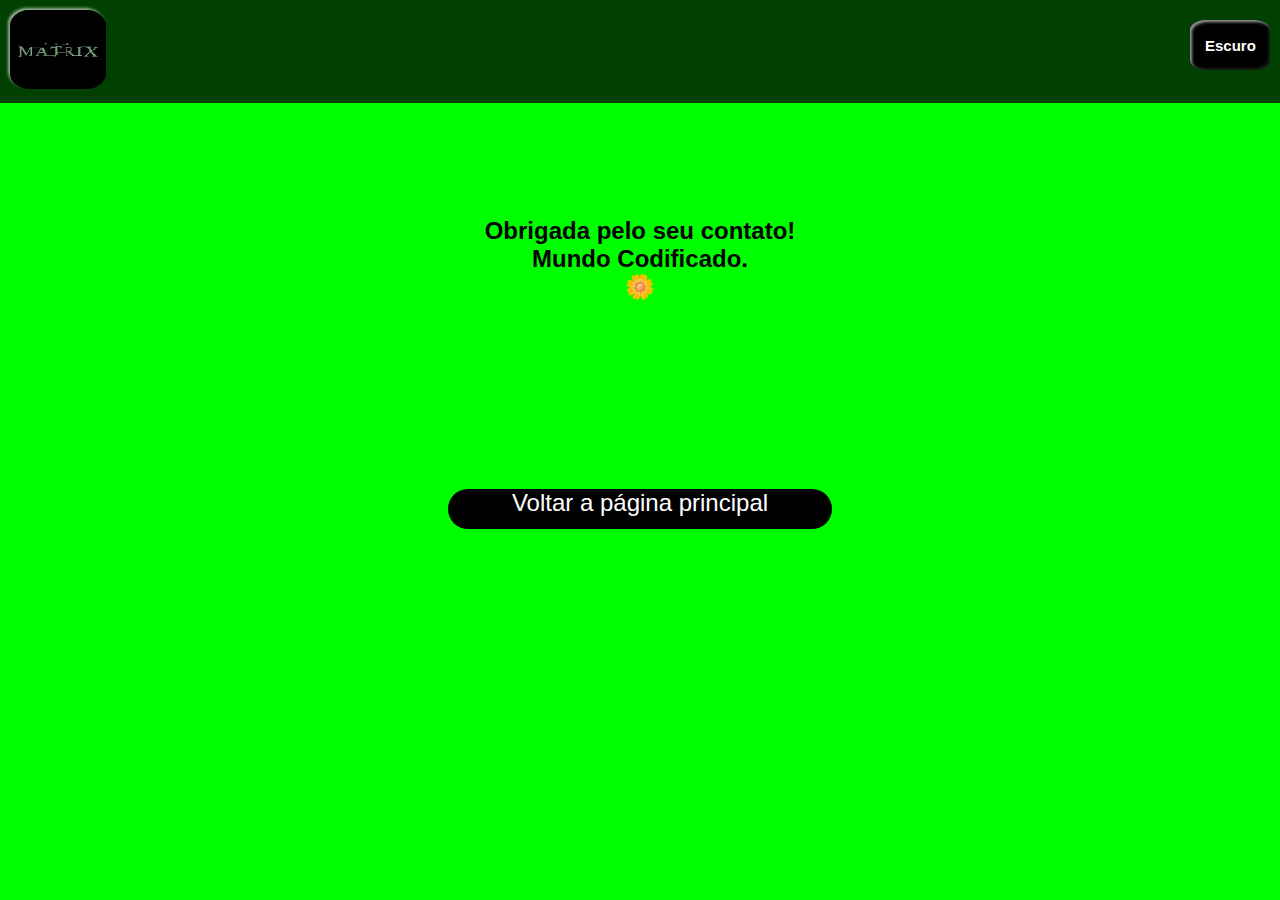
==== grata.html @ 5f277672 "commit290923" ====
<!DOCTYPE html>
<html lang="pt-br">
<head>
    <meta charset="UTF-8">
    <meta name="viewport" content="width=device-width, initial-scale=1.0">
    <title>Agradecimento | Matrix</title>
    <link rel="stylesheet" href="estilo.css">
</head>
<body class="tema-claro">
    <header class="logo">
        <div>
            <img class="img-logo" src="./img/logo.png" alt="Logo Matrix">
        </div>
        <div>
            <button class="btn">Escuro</button>
        </div>
    </header>
    <!--resposta de agradecimento pelo e-mail-->
    <section class="grata">
        <h3>Obrigada pelo seu contato!<br>
        Mundo Codificado.<br> 🌼
        </h3>
    <div id="btn">
        <a href="index.html" target="_blank">Voltar a página principal</a>
        </div>
    </section>
    <!--javascript-->
    <script defer src="dinamico.js"></script>
    <noscript>Você precisa habilitar o JavaScript para visualizar o site completo.</noscript>
</body>
</html>
---- estilo.css ----
* {
    margin: 0;
    padding: 0;
    box-sizing: border-box;
    font-family: Arial, Helvetica, sans-serif;
}
:root {
    --verde: rgb(0, 255, 0);
    --branco: rgb(255, 255, 255);
    --preto: rgb(0, 0, 0);
    --verdeescuro: rgb(00, 80, 00);
}
body {
    background: var(--bg);
    color: var(--fontColor);
}
.tema-claro {
    --bg: var(--verde);
    --fontColor: var(--preto);
    --btnBg: var(--preto);
    --btnFontColor: var(--branco);
    --btnHover: var(--verdeescuro)
}
.tema-escuro {
    --bg: var(--preto);
    --fontColor: var(--verde);
    --btnBg: var(--branco);
    --btnFontColor: var(--preto);
    --btnHover: var(--verde)
}
.logo {
   
    background-color: rgb(0, 64, 0);
    display: flex;
    justify-content: space-between;
}
.img-logo {
    width: 30%;
    margin: 10px;
    border-radius: 20%;
    box-shadow:  -2px -2px 3px rgba(255, 255, 255, 0.6);    
}
.btn {
    height: 50px;
    width: 80px;
    margin: 20px 10px;
    border-radius: 20%;
    border: none;
    font-size: 15px;
    text-align: center;
    color: var(--btnFontColor);
    background-color: var(--btnBg);
    box-shadow:
      inset 2px 2px 3px rgba(255, 255, 255, 0.6),
      inset -2px -2px 3px rgba(36, 43, 37, 0.6);
    cursor: pointer;
    transition: 0.3s;
}
.linha {
    display: flex;
    flex-direction: row;
}
.coluna {
    width: 25%;
    padding: 25px;
}
.coluna img {
    width: 100%;
    height: 100%;
    border-radius: 10%;
    box-shadow:  -2px -2px 3px rgba(255, 255, 255, 0.6);
    transition: 6s;
    cursor:vertical-text;
}
.botaoMatrix a {
    font-size: 30px;
    text-decoration: none;
}
/* formulário */
.formulario{
    min-height: 100vh;
    display: grid;
    place-items: center;
    padding: 1rem;
}
form {
    width: 100%;
    max-width: 500px;
}
label, input, textarea, button {
    display: block;
}
input, textarea, button {
    width: 100%;
    font: inherit;
    padding: 15px;
    font-weight: 700;
}
input, textarea {
    margin-bottom: 10px;
    color: rgb(255, 255, 255);
    background: rgb(0, 64, 0);
    border: 1px solid transparent;
    border-radius: 10px;
    transition: border-color 0.3s;
    box-shadow: 0.3s;
}
.formulario{
    outline: none;
}
h1::before {
    content: "📧";
    display: block;
    text-align: center;
}
label {
    margin-bottom: 5px;
}
textarea{
    min-height: 120px;
    resize: vertical;
    /* vai esticar somente no sentido vertical */
}
.botao{
    border: none;
    border-radius: 99px;
       box-shadow:
      inset 2px 2px 3px rgba(255, 255, 255, 0.6),
      inset -2px -2px 3px rgba(36, 43, 37, 0.6);
    cursor: pointer;
    transition: 0.3s;
}
/* página de agradecimento */
.grata {
    height: 60vh;
    display: flex;
    align-items: center;
    flex-direction: column;
    text-align: center;
    justify-content: space-around;
    padding: 20px 0;
}
#btn{
    width: 30%;
    height: 40px;
    border: none;
    border-radius: 20px;
    cursor: pointer;
    text-align: center;
    font-size:x-large;
    background-color: rgb(0, 0, 0);
    transition: box-shadow 0.20s ease-in-out;
}
h3 {
    font-size: x-large;
}
#btn a {
    color: rgb(255, 255, 255);
    text-decoration: none;
    padding: 5px 10px;
}
#btn:hover{
    background-color: rgb(0, 80, 0);
    color: rgb(252, 245, 247);
    box-shadow: 0px 0px 8px rgb(112, 109, 110);
}
footer {
    background-color: rgb(0, 64, 0);
}
footer p{
    padding: 5px;
}
#link {
     padding: 5px;
}
footer span h6 {
    text-align: center;
    background-color: rgb(112, 109, 110);
    color: rgb(252, 245, 247);
    font-weight: 100;
    font-size: 16px;
}
/* responsividade */
@media (max-width: 700px) {
    .btn {
        height: 50%;
        width: 60%;
        font-size: 12px;
    }
}
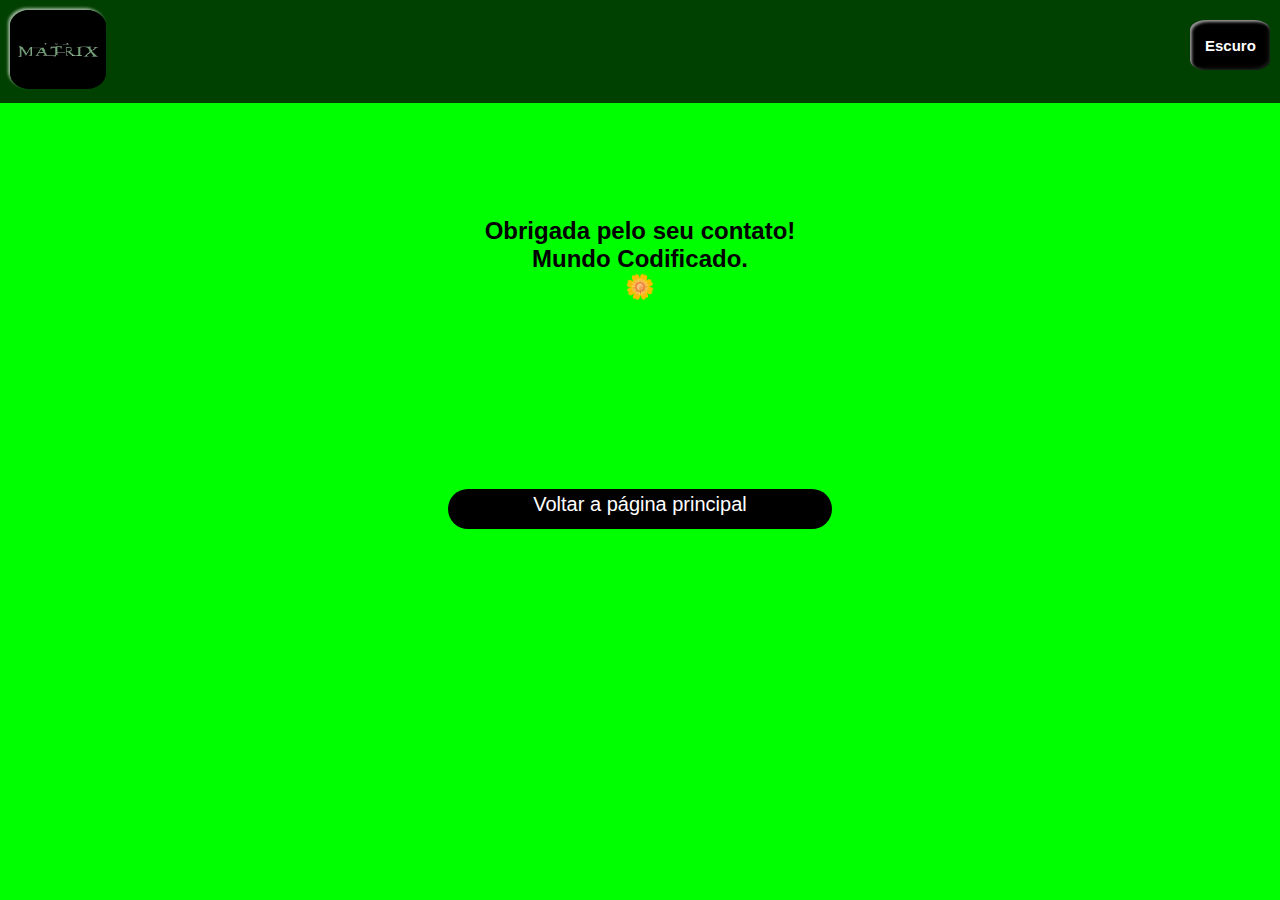
==== commit d2d9aa41: "04-10-23" ====
--- a/grata.html
+++ b/grata.html
@@ -3,8 +3,9 @@
 <head>
     <meta charset="UTF-8">
     <meta name="viewport" content="width=device-width, initial-scale=1.0">
+    <link rel="stylesheet" href="estilo.css">
+    <link rel="icon" type="image/x-icon" href="./img/favicon-32x32.png">
     <title>Agradecimento | Matrix</title>
-    <link rel="stylesheet" href="estilo.css">
 </head>
 <body class="tema-claro">
     <header class="logo">
--- a/estilo.css
+++ b/estilo.css
@@ -121,6 +121,9 @@
     resize: vertical;
     /* vai esticar somente no sentido vertical */
 }
+h2 {
+    font-size: 30px;
+}
 .botao{
     border: none;
     border-radius: 99px;
@@ -155,6 +158,7 @@
     font-size: x-large;
 }
 #btn a {
+    font-size: 20px;
     color: rgb(255, 255, 255);
     text-decoration: none;
     padding: 5px 10px;
@@ -187,4 +191,22 @@
         width: 60%;
         font-size: 12px;
     }
+    h2 {
+        font-size: 20px;
+    }
+    .formulario{
+        min-height: 60vh;
+    }
+}
+@media (max-width: 450px) {
+    .linha {
+        flex-direction: column;
+    }
+    .coluna {
+        width: 80%;
+        margin: 0 30px;
+    }
+    footer p{
+        font-size: 15px;
+    }
 }